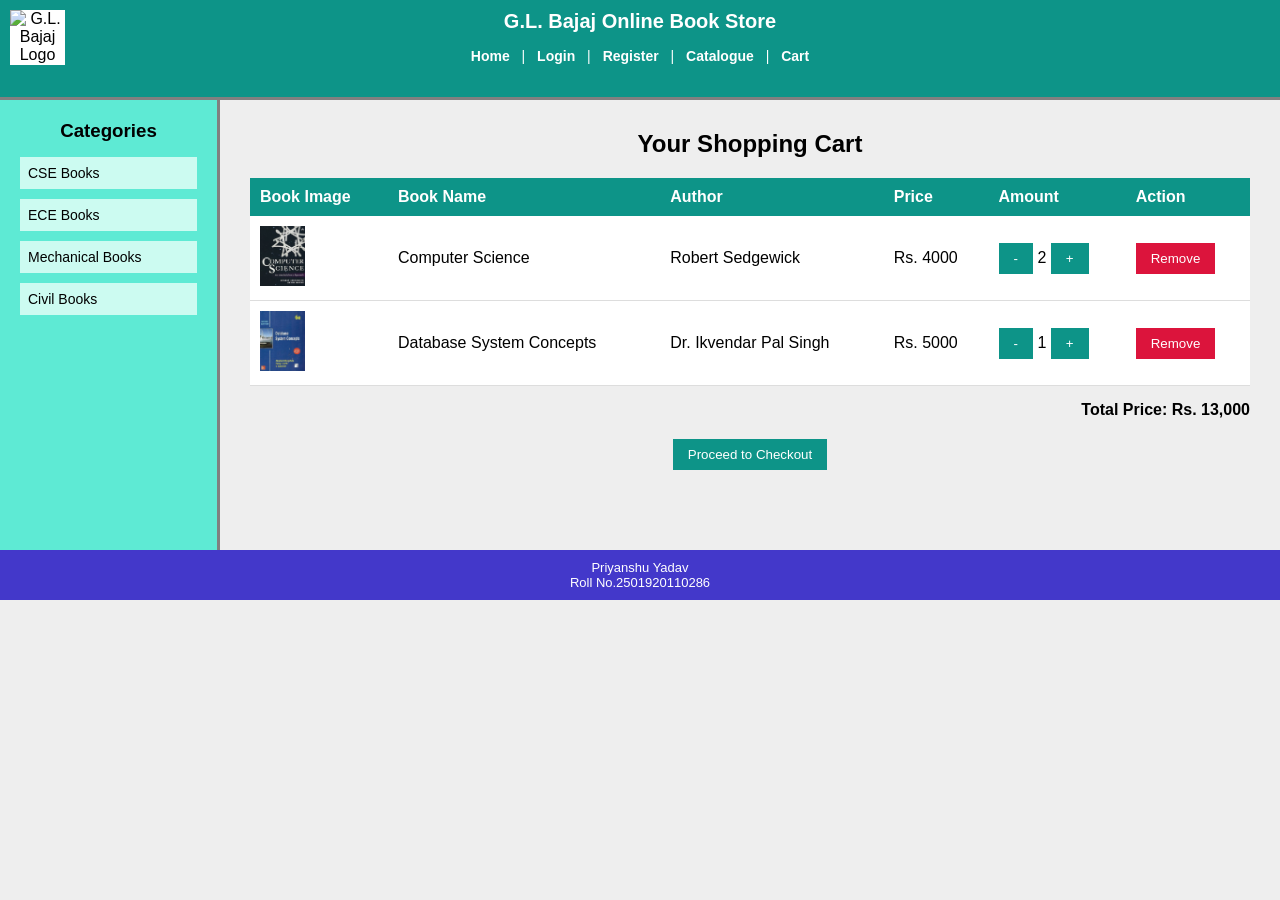
==== cart.html @ ff1d9ecc "Add files via upload" ====
<!DOCTYPE html>
<html>
<head>
  <title>Cart - G.L. Bajaj Online Book Store</title>
  <link rel="stylesheet" href="style.css">
</head>
<body>

  <!-- Header -->
  <div class="header">
    <img class="logo" src="college-logo.jpg" alt="G.L. Bajaj Logo">
    <h1>G.L. Bajaj Online Book Store</h1>
    <div class="menu">
      <a href="home.html">Home</a> |
      <a href="login.html">Login</a> |
      <a href="register.html">Register</a> |
      <a href="catalogue.html">Catalogue</a> |
      <a href="cart.html">Cart</a>
    </div>
  </div>

  <div class="container">

    <div class="sidebar">
      <h3>Categories</h3>
      <a href="catalogue.html">CSE Books</a>
      <a href="catalogue.html">ECE Books</a>
      <a href="catalogue.html">Mechanical Books</a>
      <a href="catalogue.html">Civil Books</a>
    </div>

    <div class="content">
      <h2 class="title">Your Shopping Cart</h2>

      <!-- Cart table -->
      <table>
        <tr>
          <th>Book Image</th>
          <th>Book Name</th>
          <th>Author</th>
          <th>Price</th>
          <th>Amount</th>
          <th>Action</th>
        </tr>

        <tr>
          <td><img class="book" src="computer science.jpg" alt="Book cover"></td>
          <td>Computer Science</td>
          <td>Robert Sedgewick</td>
          <td>Rs. 4000</td>
          <td><button>-</button> 2 <button>+</button></td>
          <td><button class="remove">Remove</button></td>
        </tr>

        <tr>
          <td><img class="book" src="Database System Concepts.jpg" alt="Book cover"></td>
          <td>Database System Concepts</td>
          <td>Dr. Ikvendar Pal Singh </td>
          <td>Rs. 5000</td>
          <td><button>-</button> 1 <button>+</button></td>
          <td><button class="remove">Remove</button></td>
        </tr>
      </table>

      <p class="total">Total Price: Rs. 13,000</p>

      <div class="checkout">
        <button>Proceed to Checkout</button>
      </div>
    </div>

  </div>

  <div class="footer">
    <p> Priyanshu Yadav</p>
    <p>Roll No.2501920110286</p>
  </div>

</body>
</html>
---- style.css ----
/* ===== General ===== */
* {
  margin: 0;
  padding: 0;
  box-sizing: border-box;
}

body {
  font-family: Arial, sans-serif;
  background-color: #eeeeee;
}

/* ===== Header ===== */
.header {
  background-color: #0d9488;
  height: 100px;
  text-align: center;
  padding: 10px;
  border-bottom: 3px solid gray;
  position: relative;
}

.logo {
  position: absolute;
  left: 10px;
  top: 10px;
  width: 55px;
  height: 55px;
  background-color: white;
  object-fit: contain;
}

.header h1 {
  color: white;
  font-size: 20px;
  margin-bottom: 15px;
}

.menu {
  color: white;
  font-size: 14px;
}

.menu a {
  color: white;
  text-decoration: none;
  font-weight: bold;
  padding: 0 8px;
}

.menu a:hover {
  text-decoration: underline;
}

/* ===== Sidebar and Content ===== */
.container {
  display: flex;
  min-height: 450px;
}

.sidebar {
  width: 220px;
  background-color: #5eead4;
  padding: 20px;
  border-right: 3px solid gray;
}

.sidebar h3 {
  text-align: center;
  margin-bottom: 15px;
}

.sidebar a {
  display: block;
  background-color: #ccfbf1;
  color: black;
  text-decoration: none;
  padding: 8px;
  margin-bottom: 10px;
  font-size: 14px;
}

.sidebar a:hover {
  background-color: white;
}

.content {
  flex: 1;
  padding: 30px;
}

.welcome {
  margin-top: 60px;
  margin-left: 80px;
}

.welcome h2 {
  margin-bottom: 10px;
}

/* ===== Footer ===== */
.footer {
  background-color: #4338ca;
  color: white;
  text-align: center;
  padding: 10px;
  font-size: 13px;
}

/* ===== Login and Register box ===== */
.box {
  background-color: white;
  width: 320px;
  margin: 0 auto;
  padding: 25px;
  text-align: center;
  border-radius: 8px;
}

.box h2 {
  margin-bottom: 15px;
}

.box input[type="text"],
.box input[type="email"],
.box input[type="password"] {
  width: 100%;
  padding: 8px;
  margin-bottom: 12px;
  border: 1px solid gray;
}

.box p {
  margin-top: 10px;
  margin-bottom: 5px;
}

.box textarea {
  width: 100%;
  padding: 5px;
}

/* ===== Buttons ===== */
button {
  background-color: #0d9488;
  color: white;
  border: none;
  padding: 8px 15px;
  cursor: pointer;
}

button:hover {
  background-color: #134e4a;
}

.box button {
  width: 100%;
  margin-top: 15px;
}

.remove {
  background-color: crimson;
}

/* ===== Tables (catalogue and cart) ===== */
.title {
  text-align: center;
  margin-bottom: 20px;
}

table {
  width: 100%;
  background-color: white;
  border-collapse: collapse;
}

th {
  background-color: #0d9488;
  color: white;
  padding: 10px;
  text-align: left;
}

td {
  padding: 10px;
  border-bottom: 1px solid #dddddd;
}

/* Book cover images */
.book {
  width: 45px;
  height: 60px;
  object-fit: cover;
}

/* ===== Cart extras ===== */
.total {
  text-align: right;
  font-weight: bold;
  margin-top: 15px;
}

.checkout {
  text-align: center;
  margin-top: 20px;
}
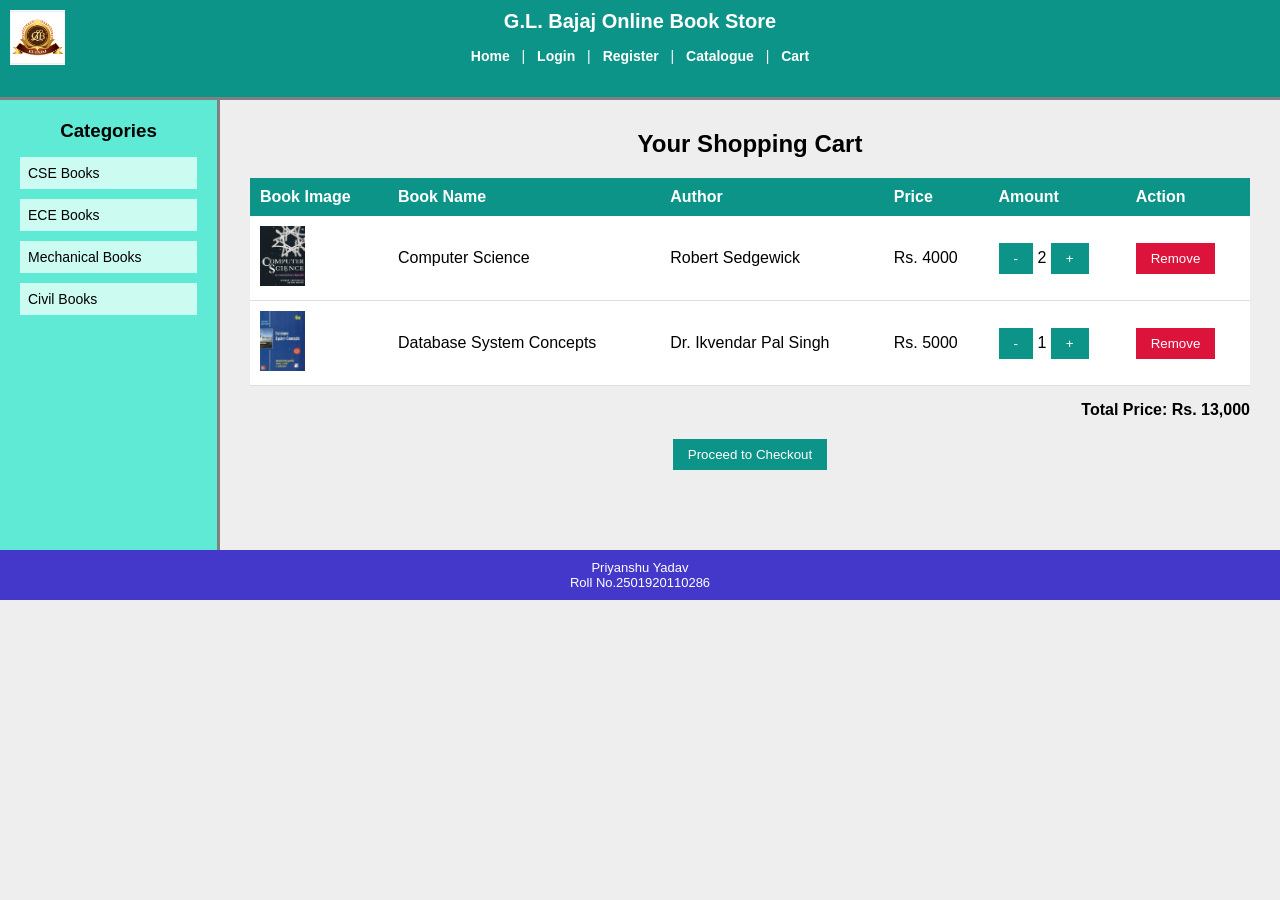
==== commit 49cacdd0: "Fix HTML structure in cart.html" ====
--- a/cart.html
+++ b/cart.html
@@ -11,7 +11,7 @@
     <img class="logo" src="college-logo.jpg" alt="G.L. Bajaj Logo">
     <h1>G.L. Bajaj Online Book Store</h1>
     <div class="menu">
-      <a href="home.html">Home</a> |
+      <a href="index.html">Home</a> |
       <a href="login.html">Login</a> |
       <a href="register.html">Register</a> |
       <a href="catalogue.html">Catalogue</a> |
@@ -77,4 +77,4 @@
   </div>
 
 </body>
-</html>+</html>
